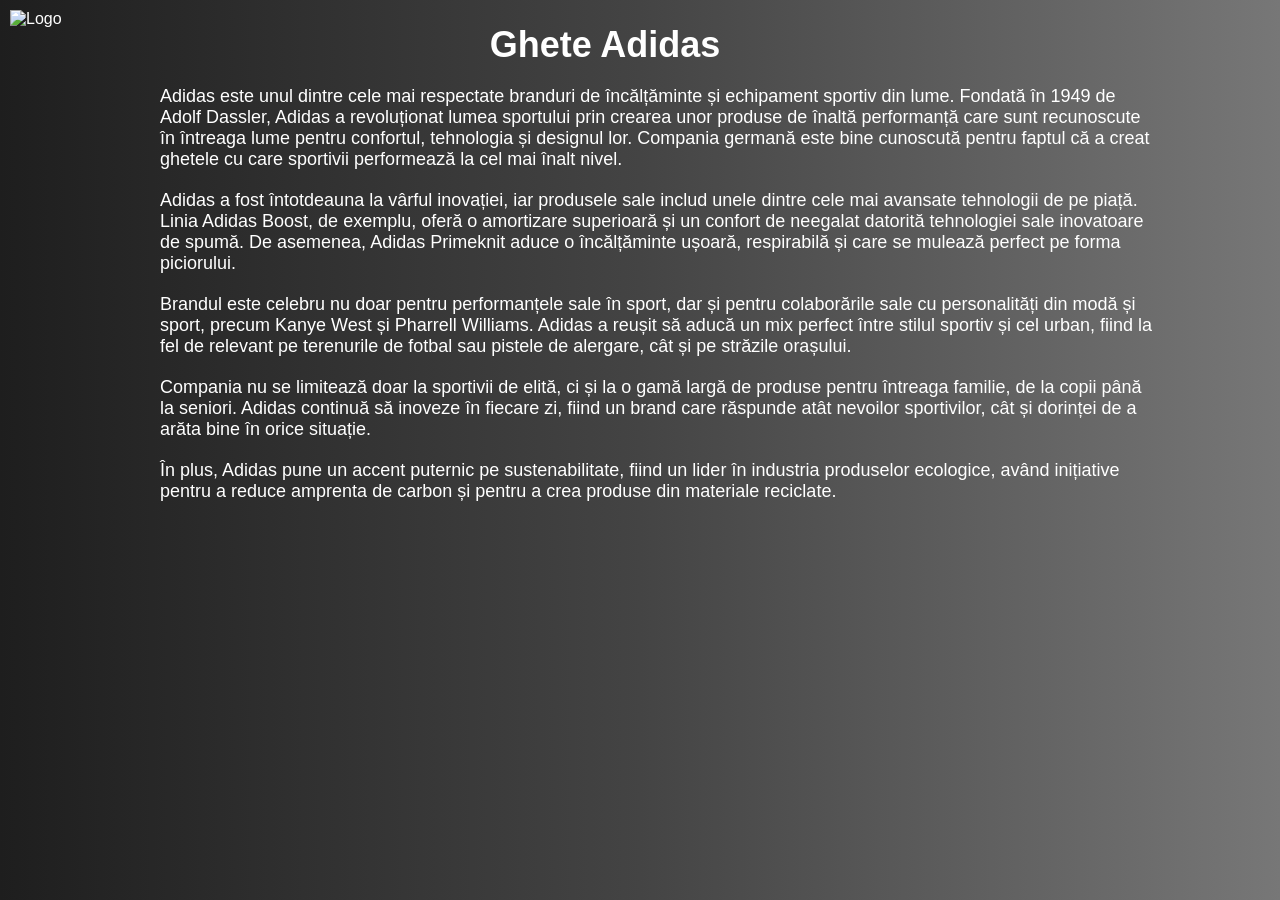
==== adidas.html @ ca0ab9eb "Incercare lab 2" ====
<!DOCTYPE html>
<html lang="ro">
<head>
    <meta charset="UTF-8">
    <meta name="viewport" content="width=device-width, initial-scale=1.0">
    <title>Adidas - Ghetele Premium</title>
    <link rel="stylesheet" href="backgorund.css">
</head>
<body>
    <!-- Meniul de navigare -->
    <nav>
        <div class="menu-container">
            <input type="checkbox" id="menu-toggle" class="menu-toggle">
            <label for="menu-toggle" class="menu-logo">
                <img src="https://avatars.mds.yandex.net/i?id=2294261ab123758c4348dfc628096761dbe3fd9a-9223201-images-thumbs&n=13" alt="Logo">
            </label>
            <ul class="dropdown-menu">
                <li><a href="index.html">Acasă</a></li>
                <li><a href="nike.html">Nike</a></li>
                <li><a href="adidas.html">Adidas</a></li>
                <li><a href="puma.html">Puma</a></li>
                <li><a href="reebok.html">Reebok</a></li>
                <li><a href="new_balance.html">New Balance</a></li>
            </ul>
        </div>
    </nav>

    <div class="content">
        <h1>Ghete Adidas</h1>
        <p>Adidas este unul dintre cele mai respectate branduri de încălțăminte și echipament sportiv din lume. Fondată în 1949 de Adolf Dassler, Adidas a revoluționat lumea sportului prin crearea unor produse de înaltă performanță care sunt recunoscute în întreaga lume pentru confortul, tehnologia și designul lor. Compania germană este bine cunoscută pentru faptul că a creat ghetele cu care sportivii performează la cel mai înalt nivel.</p>
        <p>Adidas a fost întotdeauna la vârful inovației, iar produsele sale includ unele dintre cele mai avansate tehnologii de pe piață. Linia Adidas Boost, de exemplu, oferă o amortizare superioară și un confort de neegalat datorită tehnologiei sale inovatoare de spumă. De asemenea, Adidas Primeknit aduce o încălțăminte ușoară, respirabilă și care se mulează perfect pe forma piciorului.</p>
        <p>Brandul este celebru nu doar pentru performanțele sale în sport, dar și pentru colaborările sale cu personalități din modă și sport, precum Kanye West și Pharrell Williams. Adidas a reușit să aducă un mix perfect între stilul sportiv și cel urban, fiind la fel de relevant pe terenurile de fotbal sau pistele de alergare, cât și pe străzile orașului.</p>
        <p>Compania nu se limitează doar la sportivii de elită, ci și la o gamă largă de produse pentru întreaga familie, de la copii până la seniori. Adidas continuă să inoveze în fiecare zi, fiind un brand care răspunde atât nevoilor sportivilor, cât și dorinței de a arăta bine în orice situație.</p>
        <p>În plus, Adidas pune un accent puternic pe sustenabilitate, fiind un lider în industria produselor ecologice, având inițiative pentru a reduce amprenta de carbon și pentru a crea produse din materiale reciclate.</p>
    </div>
</body>
</html>
---- backgorund.css ----
/* Stilizarea întregului corp */
body {
    background: linear-gradient(to right, #1e1e1e, #444, #777); /* Gradient urban gri */
    color: white;
    font-family: 'Calibri', sans-serif;
    margin: 0;
    padding: 0;
    height: 100%;
    display: flex;
    flex-direction: row; /* Permite alinierea pe orizontală */
    justify-content: flex-start;
    align-items: flex-start;
}

/* Meniul de navigare */
nav {
    position: fixed;
    top: 0;
    left: 0;
    padding: 10px;
    z-index: 1000;
    width: 200px; /* Lățimea meniului */
    height: 100vh; /* Întreaga înălțime a paginii */
    display: flex;
    flex-direction: column;
    justify-content: flex-start;
    align-items: flex-start;
}

/* Container pentru logo și meniu */
.menu-container {
    position: relative;
}

/* Logo-ul - Dimensiune mai mică */
.menu-logo img {
    width: 75px; /* Mărimea logo-ului */
    height: auto;
    cursor: pointer;
}

/* Ascundem checkbox-ul */
.menu-toggle {
    display: none; /* Ascunde complet checkbox-ul */
}

/* Meniul dropdown */
.dropdown-menu {
    display: none; /* Inițial ascuns */
    list-style-type: none;
    margin: 0;
    padding: 0;
    background-color: #333; /* Fundalul meniului */
    position: absolute;
    top: 75px; /* Meniul apare sub logo */
    left: 0;
    width: 100%; /* Meniul va ocupa 100% din lățimea meniului */
    text-align: left;
    box-sizing: border-box; /* Asigură că padding-ul nu mărește dimensiunea meniului */
}

/* Când checkbox-ul este activat (adică atunci când se dă click pe logo) */
.menu-toggle:checked + .menu-logo + .dropdown-menu {
    display: block; /* Meniul devine vizibil când se face click pe logo */
}

/* Adaugă padding pentru a face meniul mai lat și mai stilizat */
.dropdown-menu li {
    padding: 15px 0; /* Mărim padding-ul pentru a crea mai mult spațiu pe verticală */
    background-color: #0000003f; /* Fundal pentru linkuri */
    width: 100%; /* Asigură că elementele de listă sunt la fel de late ca meniul */
}

/* Linkuri din meniu */
.dropdown-menu li a {
    color: white;
    text-decoration: none;
    font-size: 16px;
    display: block;
    padding: 10px 20px; /* Adaugă padding pentru linkuri pentru un efect mai frumos */
    text-align: left; /* Centrează textul în interiorul fiecărui link */
}

/* Hover pe linkuri */
.dropdown-menu li a:hover {
    background-color: #ffb2e7; /* Culoare la hover */
}

/* Containerele pentru titlu și text */
.content {
    margin-left: 150px; /* Permitem textului să înceapă după meniu */
    width: calc(100% - 220px); /* Lățimea pentru a nu se suprapune cu meniul */
    margin-top: 10; /* Distanțare de sus */
}

/* Titlul - va fi separat de text */
.content h1 {
    font-size: 36px;
    font-family: 'Arial', sans-serif;
    text-align: center; /* Titlul va fi centrat */
    margin-bottom: 20px; /* Distanțare între titlu și text */
    margin-left: -150px;
}

/* Textul - separat sub titlu */
.content p {
    font-size: 18px;
    max-width: 1000px;
    margin: 20px auto; /* Aliniere la stânga și centrare pe pagină */
    text-align: left; /* Textul va fi aliniat la stânga */
    margin-left: 10px;
}


/* Responsivitate pentru dispozitive mobile */
@media screen and (max-width: 768px) {
    body {
        flex-direction: column; /* Pe mobile vom face layoutul pe verticală */
    }

    nav {
        width: 100%; /* Meniul se va întinde pe întreaga lățime a paginii pe mobile */
        height: auto;
    }

    .content {
        margin-left: 0; /* Pe mobile, textul va începe de la marginea stângă */
        width: 100%; /* Lățimea va fi completă pe mobil */
    }

    .content h1 {
        font-size: 30px; /* Micșorăm fontul pentru mobile */
    }

    .content p {
        font-size: 16px; /* Micșorăm fontul pentru mobile */
    }
}
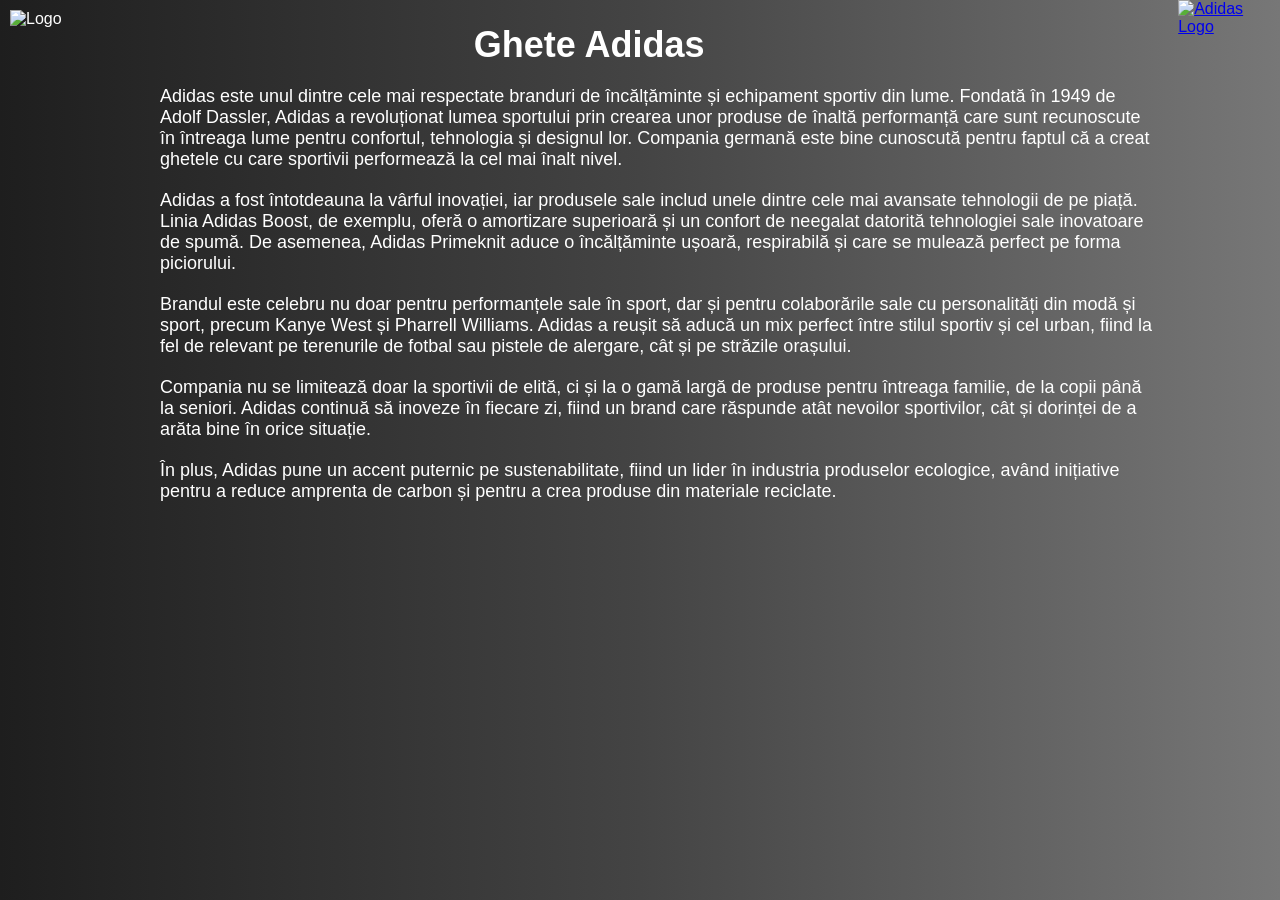
==== commit 31e6b1fa: "lab 2 intraiurea" ====
--- a/adidas.html
+++ b/adidas.html
@@ -33,5 +33,10 @@
         <p>Compania nu se limitează doar la sportivii de elită, ci și la o gamă largă de produse pentru întreaga familie, de la copii până la seniori. Adidas continuă să inoveze în fiecare zi, fiind un brand care răspunde atât nevoilor sportivilor, cât și dorinței de a arăta bine în orice situație.</p>
         <p>În plus, Adidas pune un accent puternic pe sustenabilitate, fiind un lider în industria produselor ecologice, având inițiative pentru a reduce amprenta de carbon și pentru a crea produse din materiale reciclate.</p>
     </div>
+    <div class="company-image">
+        <a href="https://www.adidas.com/us"target="_blank">
+            <img src="https://franshiza.ru/files/news/zenia/20.12.18/vyruchka_adidas_group_upala_na_10.jpg" alt="Adidas Logo">
+        </a>
+    </div>
 </body>
 </html>
--- a/backgorund.css
+++ b/backgorund.css
@@ -110,6 +110,51 @@
     text-align: left; /* Textul va fi aliniat la stânga */
     margin-left: 10px;
 }
+/* Container pentru text și imaginea principală */
+.company-main {
+    display: flex;
+    align-items: center;  /* Aliniere verticală a textului și imaginii */
+    gap: 20px;  /* Spațiu între text și imagine */
+    margin-top: 50px; /* Distanțare deasupra */
+}
+
+.company-text {
+    margin-left: 220px; /* Permitem textului să înceapă după meniu */
+    width: calc(100% - 220px); /* Lățimea pentru a nu se suprapune cu meniul */
+    margin-top: 100px; /* Distanțare de sus */
+    text-align: left; /* Alinierea textului la stânga */
+}
+
+
+/* Imaginea principală */
+.company-image img {
+    width: 250px; /* Mărimea imaginii */
+    height: auto;
+}
+
+/* Stilizare pentru galeria de imagini */
+.company-gallery {
+    display: grid;
+    grid-template-columns: repeat(2, 1fr); /* Două imagini pe rând */
+    gap: 20px;
+    justify-items: center; /* Centrare pe orizontală */
+    margin-top: 40px; /* Distanțare față de textul companiei */
+}
+
+/* Imaginile din galerie */
+.company-gallery img {
+    width: 100%;
+    max-width: 300px;
+    height: auto;
+    border-radius: 8px;
+    box-shadow: 0 4px 6px rgba(0, 0, 0, 0.2); /* Umbră pentru efect de stil */
+    transition: transform 0.3s ease;
+}
+
+/* Efectul la hover pe imagini */
+.company-gallery img:hover {
+    transform: scale(1.05);
+}
 
 
 /* Responsivitate pentru dispozitive mobile */
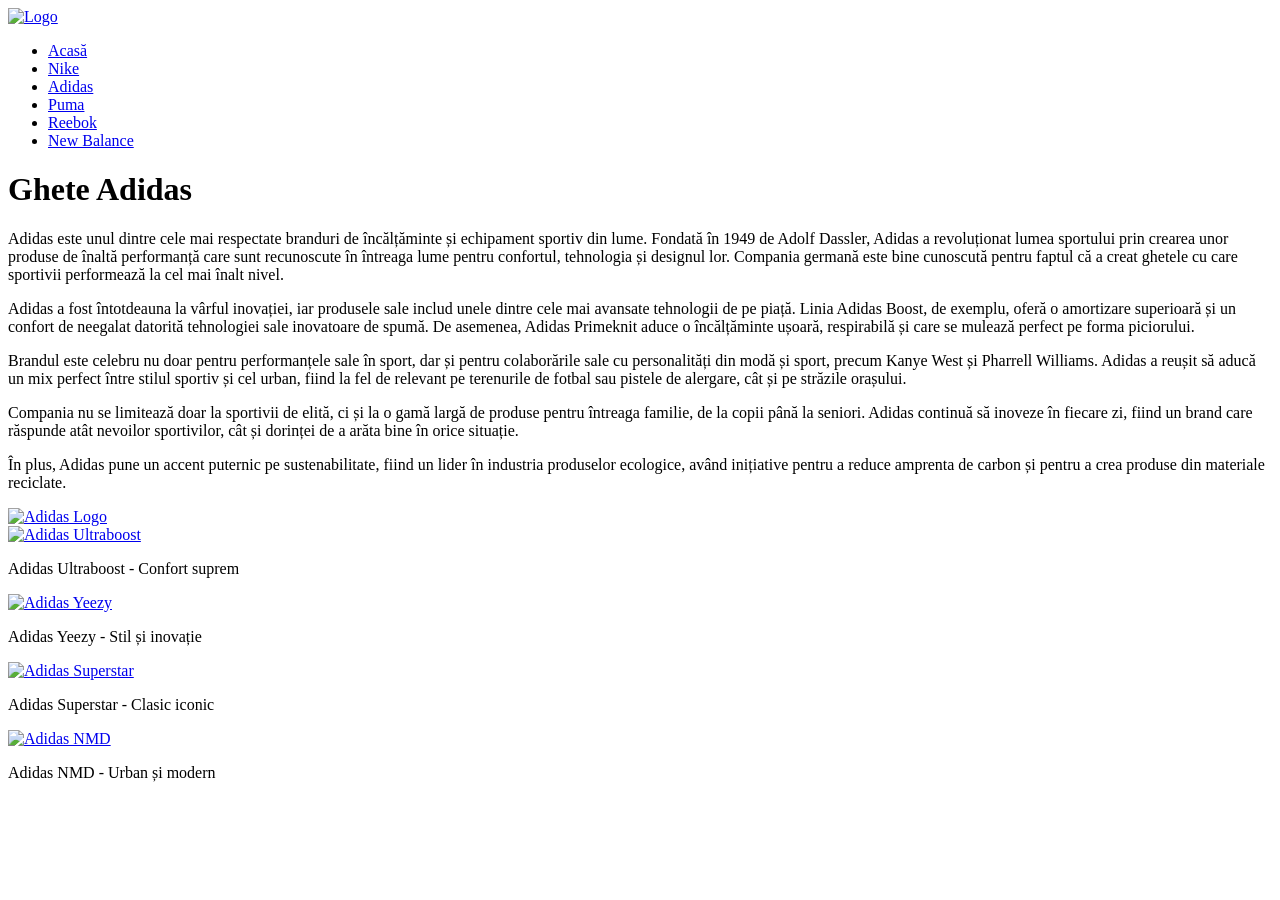
==== commit 7f485af5: "lab2" ====
--- a/adidas.html
+++ b/adidas.html
@@ -4,17 +4,19 @@
     <meta charset="UTF-8">
     <meta name="viewport" content="width=device-width, initial-scale=1.0">
     <title>Adidas - Ghetele Premium</title>
-    <link rel="stylesheet" href="backgorund.css">
+    <link rel="stylesheet" href="C:\Users\ADMIN\OneDrive\Desktop\TW-Vlados\TW-Vlados\css\adidas.css">
 </head>
+<header>
 <body>
-    <!-- Meniul de navigare -->
     <nav>
         <div class="menu-container">
-            <input type="checkbox" id="menu-toggle" class="menu-toggle">
-            <label for="menu-toggle" class="menu-logo">
-                <img src="https://avatars.mds.yandex.net/i?id=2294261ab123758c4348dfc628096761dbe3fd9a-9223201-images-thumbs&n=13" alt="Logo">
+            <div class="menu-logo">
+                <a href="index.html">
+                    <img src="https://avatars.mds.yandex.net/i?id=2294261ab123758c4348dfc628096761dbe3fd9a-9223201-images-thumbs&n=13" alt="Logo">
+                </a>
+            </div>
             </label>
-            <ul class="dropdown-menu">
+            <ul class="menu-list">
                 <li><a href="index.html">Acasă</a></li>
                 <li><a href="nike.html">Nike</a></li>
                 <li><a href="adidas.html">Adidas</a></li>
@@ -24,8 +26,9 @@
             </ul>
         </div>
     </nav>
-
-    <div class="content">
+</header>
+    <div class="content-container">
+    <div class="company-text">
         <h1>Ghete Adidas</h1>
         <p>Adidas este unul dintre cele mai respectate branduri de încălțăminte și echipament sportiv din lume. Fondată în 1949 de Adolf Dassler, Adidas a revoluționat lumea sportului prin crearea unor produse de înaltă performanță care sunt recunoscute în întreaga lume pentru confortul, tehnologia și designul lor. Compania germană este bine cunoscută pentru faptul că a creat ghetele cu care sportivii performează la cel mai înalt nivel.</p>
         <p>Adidas a fost întotdeauna la vârful inovației, iar produsele sale includ unele dintre cele mai avansate tehnologii de pe piață. Linia Adidas Boost, de exemplu, oferă o amortizare superioară și un confort de neegalat datorită tehnologiei sale inovatoare de spumă. De asemenea, Adidas Primeknit aduce o încălțăminte ușoară, respirabilă și care se mulează perfect pe forma piciorului.</p>
@@ -38,5 +41,34 @@
             <img src="https://franshiza.ru/files/news/zenia/20.12.18/vyruchka_adidas_group_upala_na_10.jpg" alt="Adidas Logo">
         </a>
     </div>
+    </div>
+    <div class="company-gallery">
+        <div class="gallery-item">
+            <a href="https://stockx.com/adidas-ultra-boost-10-dna-triple-white" target="_blank">
+                <img src="https://d2cva83hdk3bwc.cloudfront.net/adidas-ultra-boost-1pt0-cream-white-1.jpg" alt="Adidas Ultraboost">
+            </a>
+            <p>Adidas Ultraboost - Confort suprem</p>
+        </div>
+        <div class="gallery-item">
+            <a href="https://stockx.com/adidas-yeezy-boost-350-v2-onyx" target="_blank">
+                <img src="https://avatars.mds.yandex.net/i?id=41a9ac7c8c209940385a024de76c0432116b4afb-8485874-images-thumbs&n=13" alt="Adidas Yeezy">
+            </a>
+            <p>Adidas Yeezy - Stil și inovație</p>
+        </div>
+        <div class="gallery-item">
+            <a href="https://stockx.com/adidas-superstar-triple-white-2022" target="_blank">
+                <img src="https://avatars.mds.yandex.net/i?id=010a5d57531db0d15a9c0c49f3612d80_l-7014180-images-thumbs&n=13" alt="Adidas Superstar">
+            </a>
+            <p>Adidas Superstar - Clasic iconic</p>
+        </div>
+        <div class="gallery-item">
+            <a href="https://stockx.com/adidas-nmd-r1-primeblue-triple-black" target="_blank">
+                <img src="https://d2cva83hdk3bwc.cloudfront.net/adidas-nmd-r1-pk--og---black-red-blue--3.jpg" alt="Adidas NMD">
+            </a>
+            <p>Adidas NMD - Urban și modern</p>
+        </div>
+    </div>
+</body>
+</html>
 </body>
 </html>
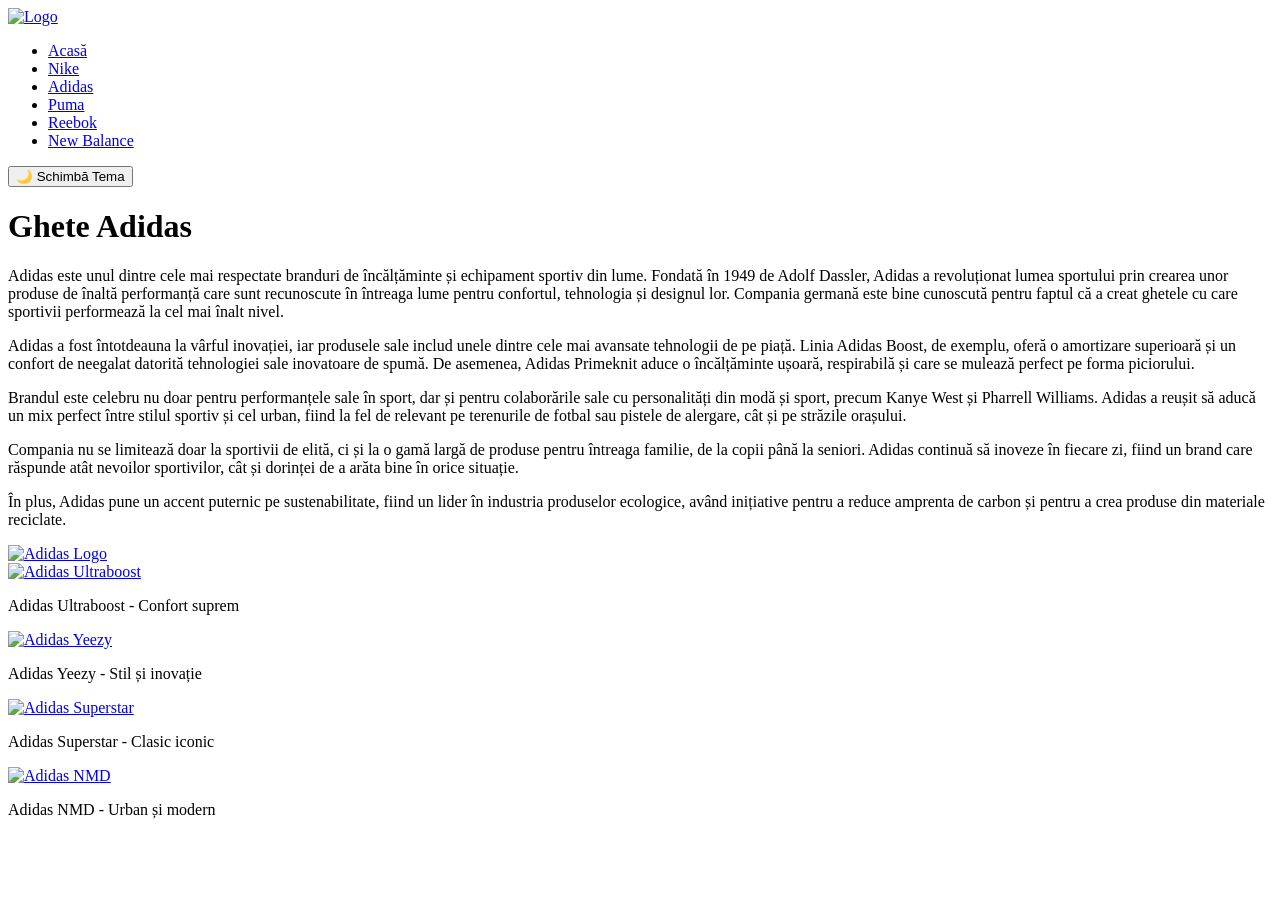
==== commit 9c14bdcd: "lab 3" ====
--- a/adidas.html
+++ b/adidas.html
@@ -15,7 +15,6 @@
                     <img src="https://avatars.mds.yandex.net/i?id=2294261ab123758c4348dfc628096761dbe3fd9a-9223201-images-thumbs&n=13" alt="Logo">
                 </a>
             </div>
-            </label>
             <ul class="menu-list">
                 <li><a href="index.html">Acasă</a></li>
                 <li><a href="nike.html">Nike</a></li>
@@ -24,8 +23,9 @@
                 <li><a href="reebok.html">Reebok</a></li>
                 <li><a href="new_balance.html">New Balance</a></li>
             </ul>
+            <button id="theme-toggle">🌙 Schimbă Tema</button>
         </div>
-    </nav>
+    </nav>  
 </header>
     <div class="content-container">
     <div class="company-text">
@@ -68,7 +68,6 @@
             <p>Adidas NMD - Urban și modern</p>
         </div>
     </div>
-</body>
-</html>
+    <script src="C:\Users\ADMIN\OneDrive\Desktop\TW-Vlados\TW-Vlados\js\adidas.js"></script>
 </body>
 </html>
